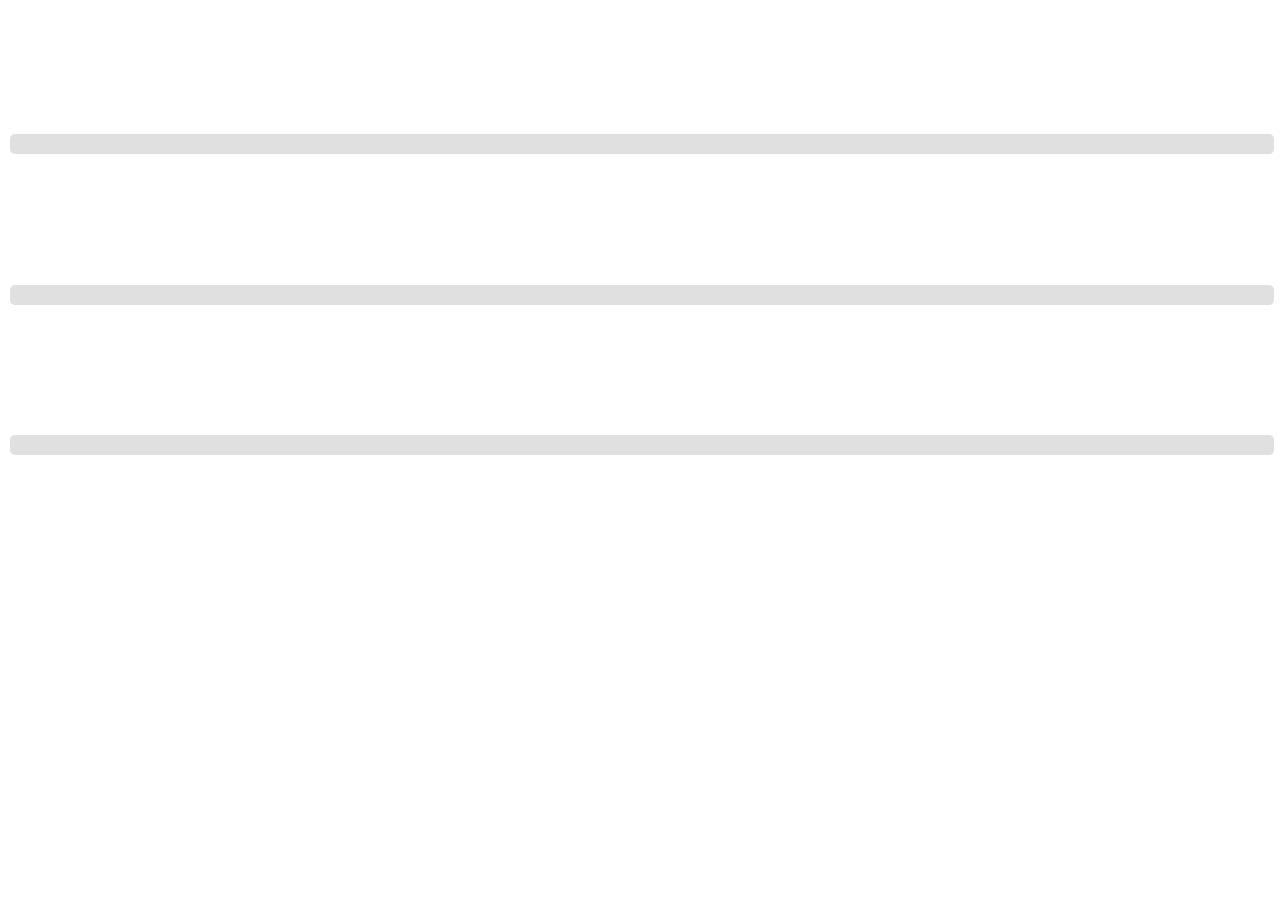
==== index.html @ 86a5718d "initial commit" ====
<!DOCTYPE html>
<html lang="en">
<head>
    <meta charset="UTF-8">
    <meta name="viewport" content="width=1.0, initial-scale=1.0">
    <title>Document</title>
    <script defer src="index.js"></script>
    <link rel="stylesheet" href="main.css">
</head>
<body>
    <div class="main">
        <div class="r">
<input class="slider" id="r" type="range" value="1" min="0" max="255">
</div>

<div class="g">
    <input  class="slider" id="g" type="range" value="1" min="0" max="255">
    </div>

    <div class="b">
        <input class="slider" id="b" type="range" value="1" min="0" max="255">
        </div>
       
</body>

    

</html>
---- main.css ----
:root{
    --red: ;
    --blue: ;
    --green: ;

}
.slidecontainer {
    width: 100%;
  }
  
  .slider:hover {
    opacity: 1;
  }
  .slider {
    -webkit-appearance: none;
    width: 100%;
    height: 20px;
    border-radius: 5px;  
    background: #d3d3d3;
    outline: none;
    opacity: 0.7;
    -webkit-transition: .2s;
    transition: opacity .2s;
    margin-top: 10%;
  }
  
  .slider::-webkit-slider-thumb {
    -webkit-appearance: none;
    appearance: none;
    width: 25px;
    height: 25px;
    border-radius: 50%; 
    cursor: pointer;
  }
  #r::-webkit-slider-thumb{
    background-color: rgb(var(--red),0,0);
  }

  #g::-webkit-slider-thumb{
    background-color: rgb(0,var(--green),0);
  }

  #b::-webkit-slider-thumb{
    background-color: rgb(0,0,var(--blue));
  }
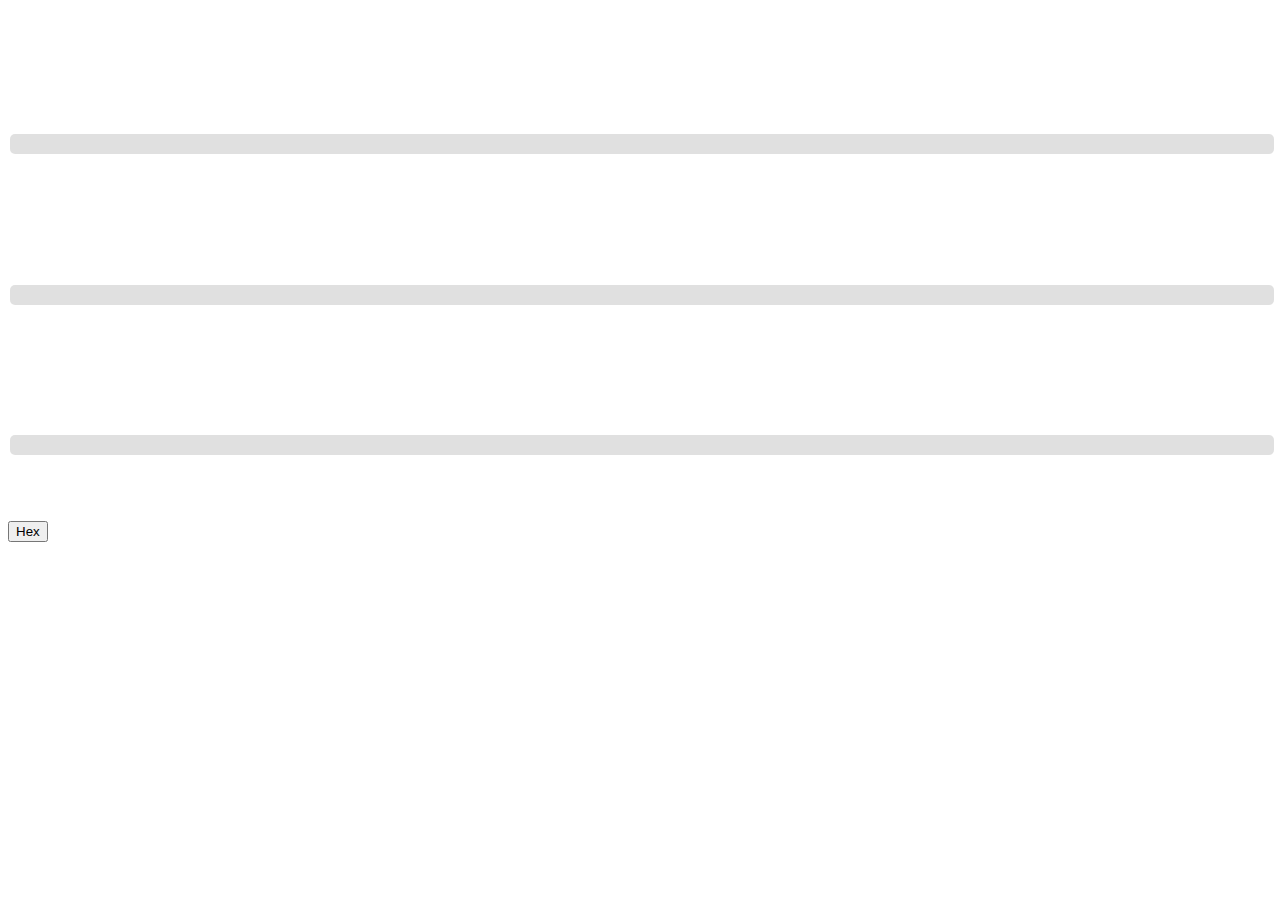
==== commit 8d6a8831: "fixed minor bugs" ====
--- a/index.html
+++ b/index.html
@@ -20,9 +20,11 @@
     <div class="b">
         <input class="slider" id="b" type="range" value="1" min="0" max="255">
         </div>
+        <p id="p"><p>
+                <button onclick="hex()">Hex</button>
        
 </body>
 
     
 
-</html>+</html>
--- a/main.css
+++ b/main.css
@@ -43,3 +43,8 @@
   #b::-webkit-slider-thumb{
     background-color: rgb(0,0,var(--blue));
   }
+
+#p{
+background-color;white;
+width:30px;
+height:30px;}
